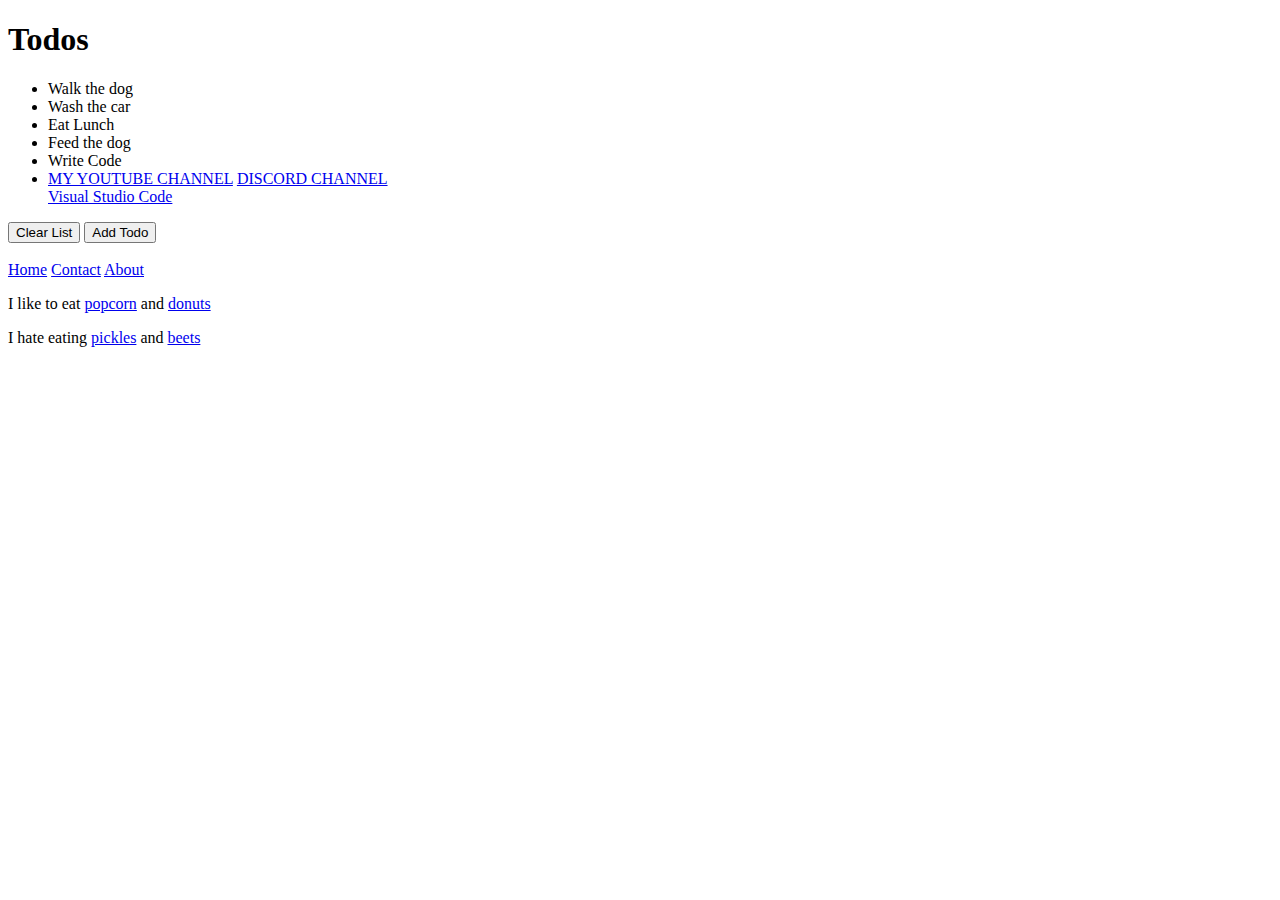
==== Discord_Lesson/index.html @ 4f39f12d "HTML Code" ====
<!DOCTYPE html>
<html>
  <head>
    <link rel="stylesheet" href="./css/main.css" />
    <title>Document</title>
  </head>
  <body>
    <h1>Todos</h1>
    <ul>
      <li class="done">Walk the dog</li>
      <li>Wash the car</li>
      <li class="done">Eat Lunch</li>
      <li>Feed the dog</li>
      <li>Write Code</li>
      <li>
        <a href="https://www.youtube.com/user/aasali40/videos"
          >MY YOUTUBE CHANNEL</a
        >
        <a href="https://discord.gg/pVNa6e6v%22%3EMY">DISCORD CHANNEL</a>
        <div>
          <a href="https://code.visualstudio.com"> Visual Studio Code </a>
        </div>
      </li>
    </ul>
    <button id="clear">Clear List</button>
    <button>Add Todo</button>

    <br />
    <br />
    <!-- EXERCISE 2 -->
    <!--DON'T CHANGE THIS FILE (PLEASE!)-->
    <header>
      <a href="/home">Home</a>
      <a href="/contact">Contact</a>
      <a href="/about">About</a>
    </header>

    <p>
      I like to eat <a href="/popcorn">popcorn</a> and
      <a href="/donuts">donuts</a>
    </p>

    <p id="dislikes">
      I hate eating <a href="/pickles">pickles</a> and
      <a href="/beets">beets</a>
    </p>
  </body>
</html>

<!-- https://stackoverflow.com/questions/5611963/can-multiple-different-html-elements-have-the-same-id-if-theyre-different-eleme -->
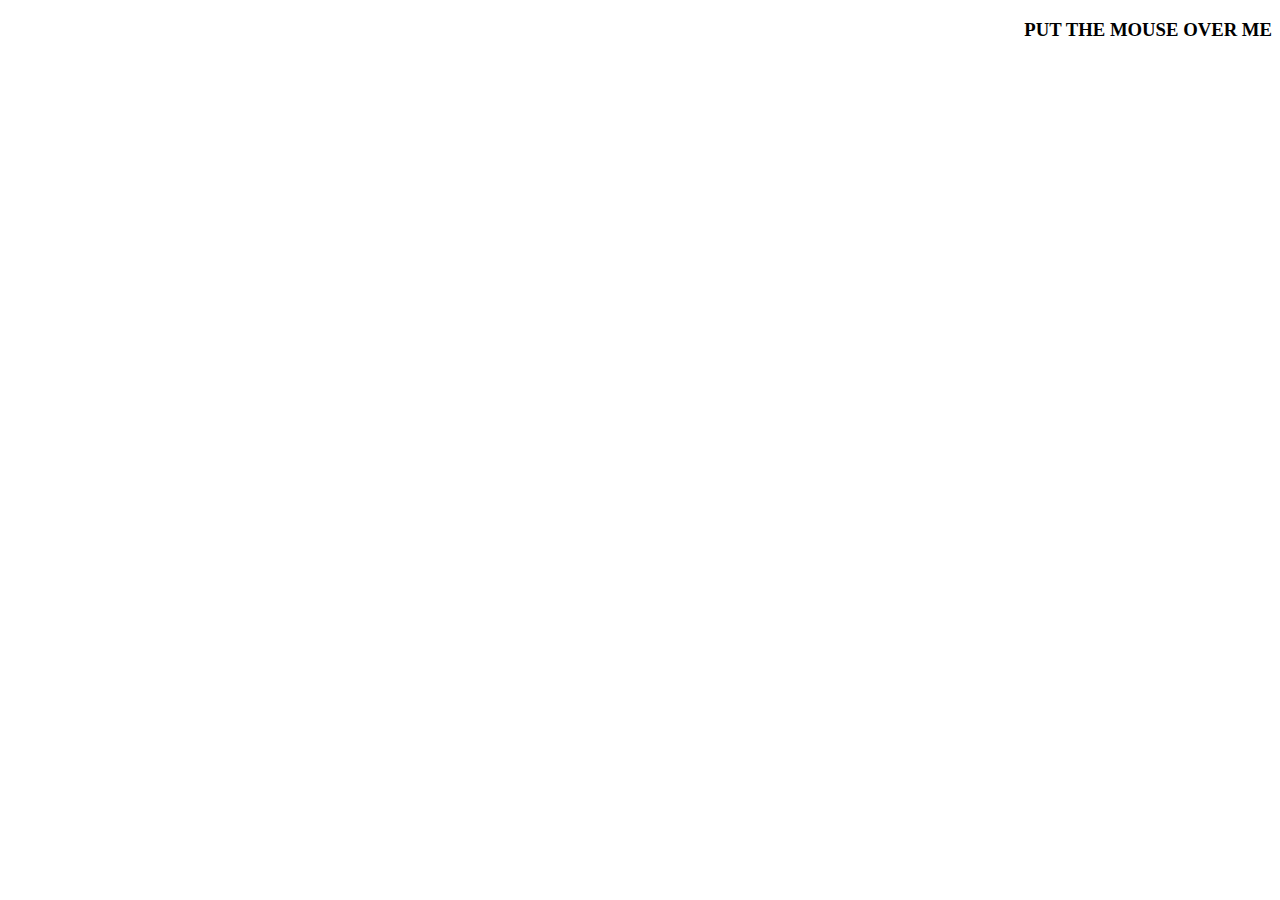
==== commit cd71fda2: "Fixes" ====
--- a/Discord_Lesson/index.html
+++ b/Discord_Lesson/index.html
@@ -1,50 +1,16 @@
 <!DOCTYPE html>
-<html>
+<html dir="rtl">
   <head>
     <link rel="stylesheet" href="./css/main.css" />
+    <!-- embedding  -->
+    <link rel="preconnect" href="https://fonts.gstatic.com" />
+    <link
+      href="https://fonts.googleapis.com/css2?family=Potta+One&display=swap"
+      rel="stylesheet"
+    />
     <title>Document</title>
   </head>
   <body>
-    <h1>Todos</h1>
-    <ul>
-      <li class="done">Walk the dog</li>
-      <li>Wash the car</li>
-      <li class="done">Eat Lunch</li>
-      <li>Feed the dog</li>
-      <li>Write Code</li>
-      <li>
-        <a href="https://www.youtube.com/user/aasali40/videos"
-          >MY YOUTUBE CHANNEL</a
-        >
-        <a href="https://discord.gg/pVNa6e6v%22%3EMY">DISCORD CHANNEL</a>
-        <div>
-          <a href="https://code.visualstudio.com"> Visual Studio Code </a>
-        </div>
-      </li>
-    </ul>
-    <button id="clear">Clear List</button>
-    <button>Add Todo</button>
-
-    <br />
-    <br />
-    <!-- EXERCISE 2 -->
-    <!--DON'T CHANGE THIS FILE (PLEASE!)-->
-    <header>
-      <a href="/home">Home</a>
-      <a href="/contact">Contact</a>
-      <a href="/about">About</a>
-    </header>
-
-    <p>
-      I like to eat <a href="/popcorn">popcorn</a> and
-      <a href="/donuts">donuts</a>
-    </p>
-
-    <p id="dislikes">
-      I hate eating <a href="/pickles">pickles</a> and
-      <a href="/beets">beets</a>
-    </p>
+    <h3>PUT THE MOUSE OVER ME</h3>
   </body>
 </html>
-
-<!-- https://stackoverflow.com/questions/5611963/can-multiple-different-html-elements-have-the-same-id-if-theyre-different-eleme -->
--- a/Discord_Lesson/css/main.css
+++ b/Discord_Lesson/css/main.css
@@ -0,0 +1,5 @@
+h3:hover {
+  background-color: black;
+  color: white;
+  width: 260px;
+}
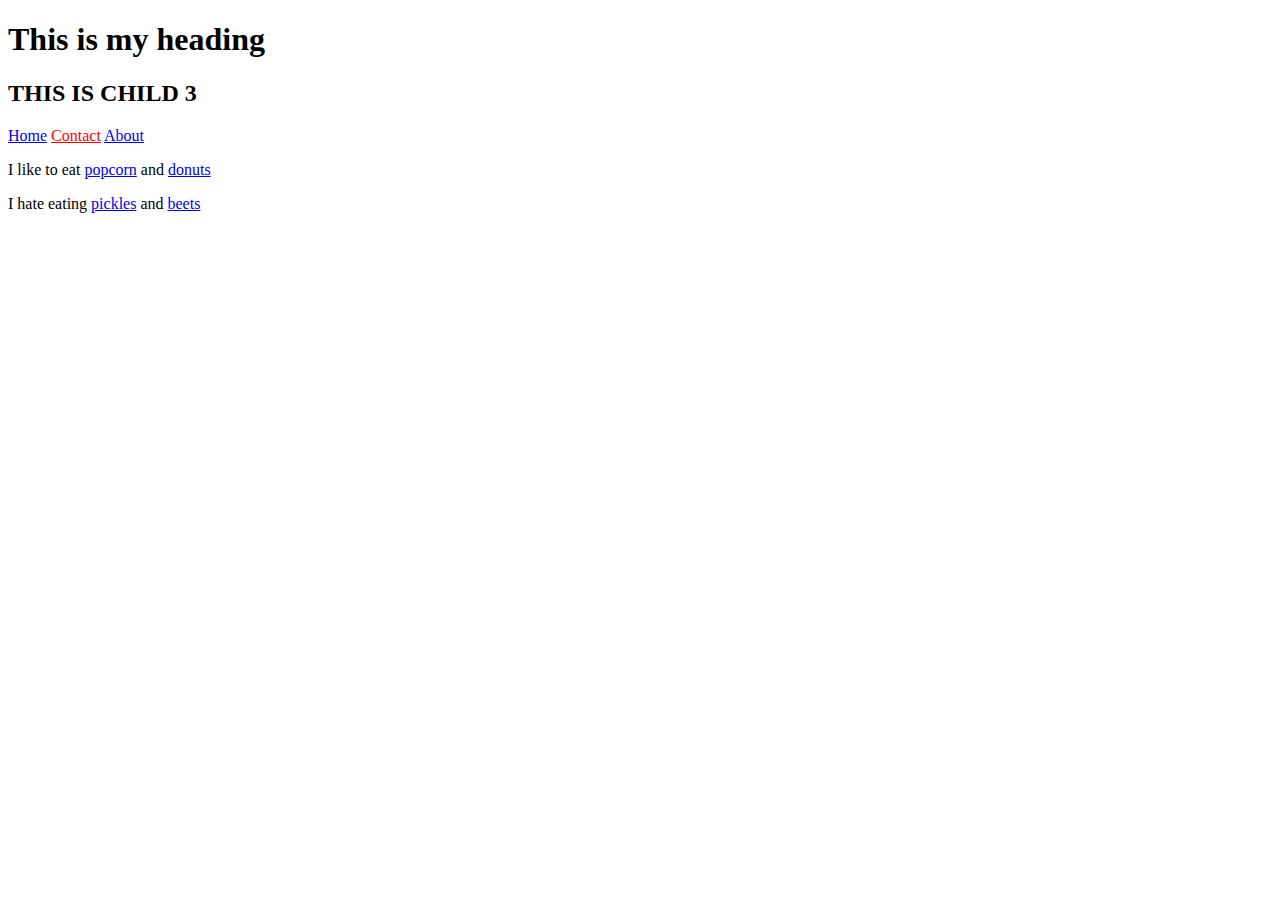
==== commit 767e3b11: "First Project added the final solution" ====
--- a/Discord_Lesson/index.html
+++ b/Discord_Lesson/index.html
@@ -1,16 +1,35 @@
 <!DOCTYPE html>
-<html dir="rtl">
+<html>
   <head>
     <link rel="stylesheet" href="./css/main.css" />
-    <!-- embedding  -->
-    <link rel="preconnect" href="https://fonts.gstatic.com" />
-    <link
-      href="https://fonts.googleapis.com/css2?family=Potta+One&display=swap"
-      rel="stylesheet"
-    />
-    <title>Document</title>
+    <title>Selectors</title>
   </head>
   <body>
-    <h3>PUT THE MOUSE OVER ME</h3>
+    <div class="container">
+      <h1>This is my heading</h1>
+      <div class="child1">
+        <div id="child2">
+          <h2>THIS IS CHILD 3</h2>
+        </div>
+      </div>
+    </div>
+
+    <header>
+      <a href="/home">Home</a>
+      <a href="/contact">Contact</a>
+      <a class="about" href="/about">About</a>
+    </header>
+
+    <p>
+      I like to eat <a href="/popcorn">popcorn</a> and
+      <a href="/donuts">donuts</a>
+    </p>
+
+    <p id="dislikes">
+      I hate eating <a href="/pickles">pickles</a> and
+      <a href="/beets">beets</a>
+    </p>
+
+    <script src="./js/main.js"></script>
   </body>
 </html>
--- a/Discord_Lesson/css/main.css
+++ b/Discord_Lesson/css/main.css
@@ -1,5 +1,11 @@
-h3:hover {
-  background-color: black;
-  color: white;
-  width: 260px;
+/* 
+
+- [ ]   Descendent Selectors
+- [ ] 	Attribute Selectors 
+- [ ] 	Pseudo Classes
+
+*/
+
+header a:nth-child(2) {
+  color: red;
 }
